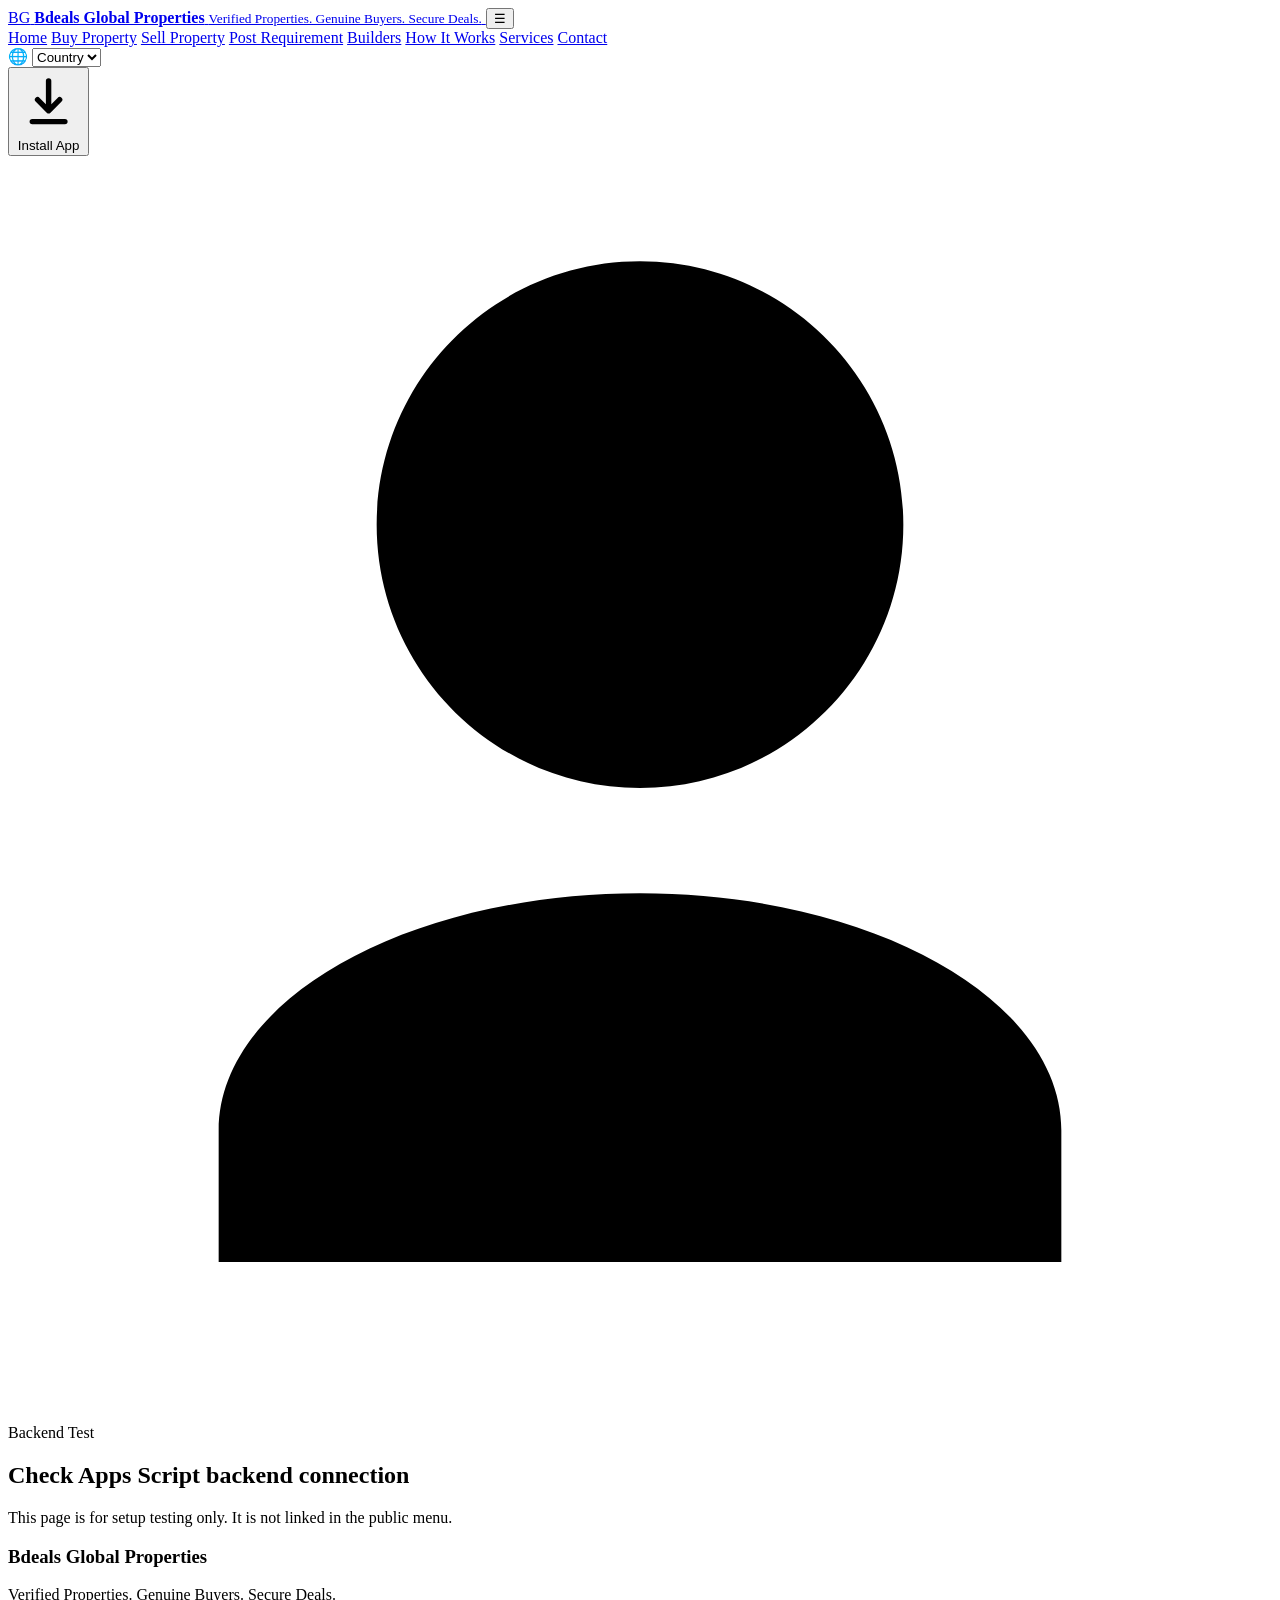
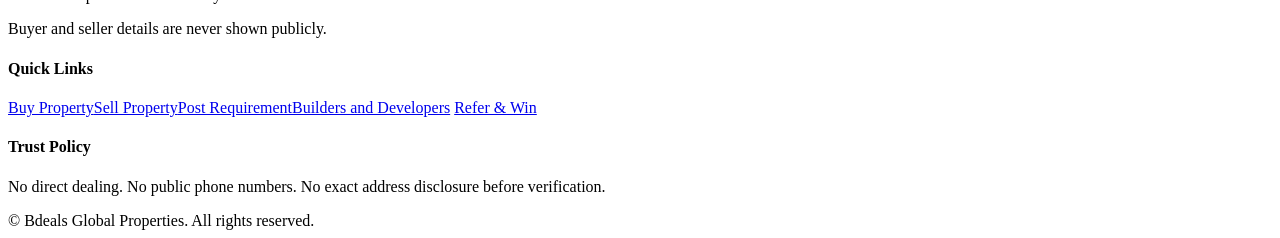
==== backend-test.html @ dc86c113 "Add files via upload" ====
<!DOCTYPE html>
<html lang="en">
<head>
  <title>Backend Test | Bdeals Global Properties</title>
  <meta charset="UTF-8">
  <meta name="viewport" content="width=device-width, initial-scale=1.0">
  <link rel="manifest" href="manifest.webmanifest">
  <meta name="theme-color" content="#163d5c">
  <meta name="mobile-web-app-capable" content="yes">
  <meta name="apple-mobile-web-app-capable" content="yes">
  <meta name="apple-mobile-web-app-title" content="BGP">
  <meta name="apple-mobile-web-app-status-bar-style" content="default">
  <link rel="apple-touch-icon" href="assets/icons/icon-180.png">
  <meta name="description" content="Trusted real estate mediator platform connecting verified property sellers and genuine buyers through a private managed process.">
  <link rel="stylesheet" href="css/style.css">
  <script defer src="js/config.js"></script>
  <script defer src="js/main.js"></script>
</head>
<body>
<header class="site-header">
  <div class="container nav-wrap screenshot-header">
    <a class="brand" href="index.html" aria-label="Bdeals Global Properties Home">
      <span class="brand-mark">BG</span>
      <span>
        <strong>Bdeals Global Properties</strong>
        <small>Verified Properties. Genuine Buyers. Secure Deals.</small>
      </span>
    </a>

    <button class="menu-toggle" aria-label="Open menu" onclick="toggleMenu()">☰</button>

    <nav id="mainMenu" class="main-nav">
      <a href="index.html">Home</a>
      <a href="buy-property.html">Buy Property</a>
      <a href="sell-property.html">Sell Property</a>
      <a href="post-requirement.html">Post Requirement</a>
      <a href="builders.html">Builders</a>
      <a href="how-it-works.html">How It Works</a>
      <a href="services.html">Services</a>
      <a href="contact.html">Contact</a>
    </nav>



    <div class="top-country-picker" title="Select Country">
      <span class="top-country-icon">🌐</span>
      <select id="topCountrySelect" class="country-select top-country-select" onchange="handleTopCountryChange(this.value)" aria-label="Select country">
        <option value="">Country</option>
      </select>
    </div>

    <button id="pwaInstallBtn" class="install-app-btn" type="button" onclick="installPWA()" title="Install App">
      <svg viewBox="0 0 24 24" aria-hidden="true">
        <path d="M12 3a1 1 0 0 1 1 1v8.59l2.3-2.3a1 1 0 1 1 1.4 1.42l-4 4a1 1 0 0 1-1.4 0l-4-4a1 1 0 1 1 1.4-1.42l2.3 2.3V4a1 1 0 0 1 1-1ZM5 19a1 1 0 0 1 1-1h12a1 1 0 1 1 0 2H6a1 1 0 0 1-1-1Z"></path>
      </svg>
      <span>Install App</span>
    </button>

    <a class="login-icon-link" href="customer-login.html" aria-label="Customer login or signup" title="Customer Login / Signup">
      <svg viewBox="0 0 24 24" aria-hidden="true">
        <path d="M12 12c2.76 0 5-2.24 5-5s-2.24-5-5-5-5 2.24-5 5 2.24 5 5 5Zm0 2c-4.42 0-8 2.02-8 4.5V21h16v-2.5c0-2.48-3.58-4.5-8-4.5Z"></path>
      </svg>
    </a>
  </div>
</header>
<main>
<section class="page-hero">
  <div class="container">
    <span class="eyebrow">Backend Test</span>
    <h1>Check Apps Script backend connection</h1>
    <p>This page is for setup testing only. It is not linked in the public menu.</p>
  </div>
</section>

<section class="section">
  <div class="container">
    <div id="backendTestBox"></div>
  </div>
</section>
</main>
<footer class="site-footer">
  <div class="container footer-grid">
    <div><h3>Bdeals Global Properties</h3><p>Verified Properties. Genuine Buyers. Secure Deals.</p><p class="muted">Buyer and seller details are never shown publicly.</p></div>
    <div><h4>Quick Links</h4><a href="buy-property.html">Buy Property</a><a href="sell-property.html">Sell Property</a><a href="post-requirement.html">Post Requirement</a><a href="builders.html">Builders and Developers</a>
      <a href="refer-and-win.html">Refer & Win</a></div>
    <div><h4>Trust Policy</h4><p>No direct dealing. No public phone numbers. No exact address disclosure before verification.</p></div>
  </div>
  <div class="footer-bottom">© <span id="year"></span> Bdeals Global Properties. All rights reserved.</div>
</footer>
</body>
</html>
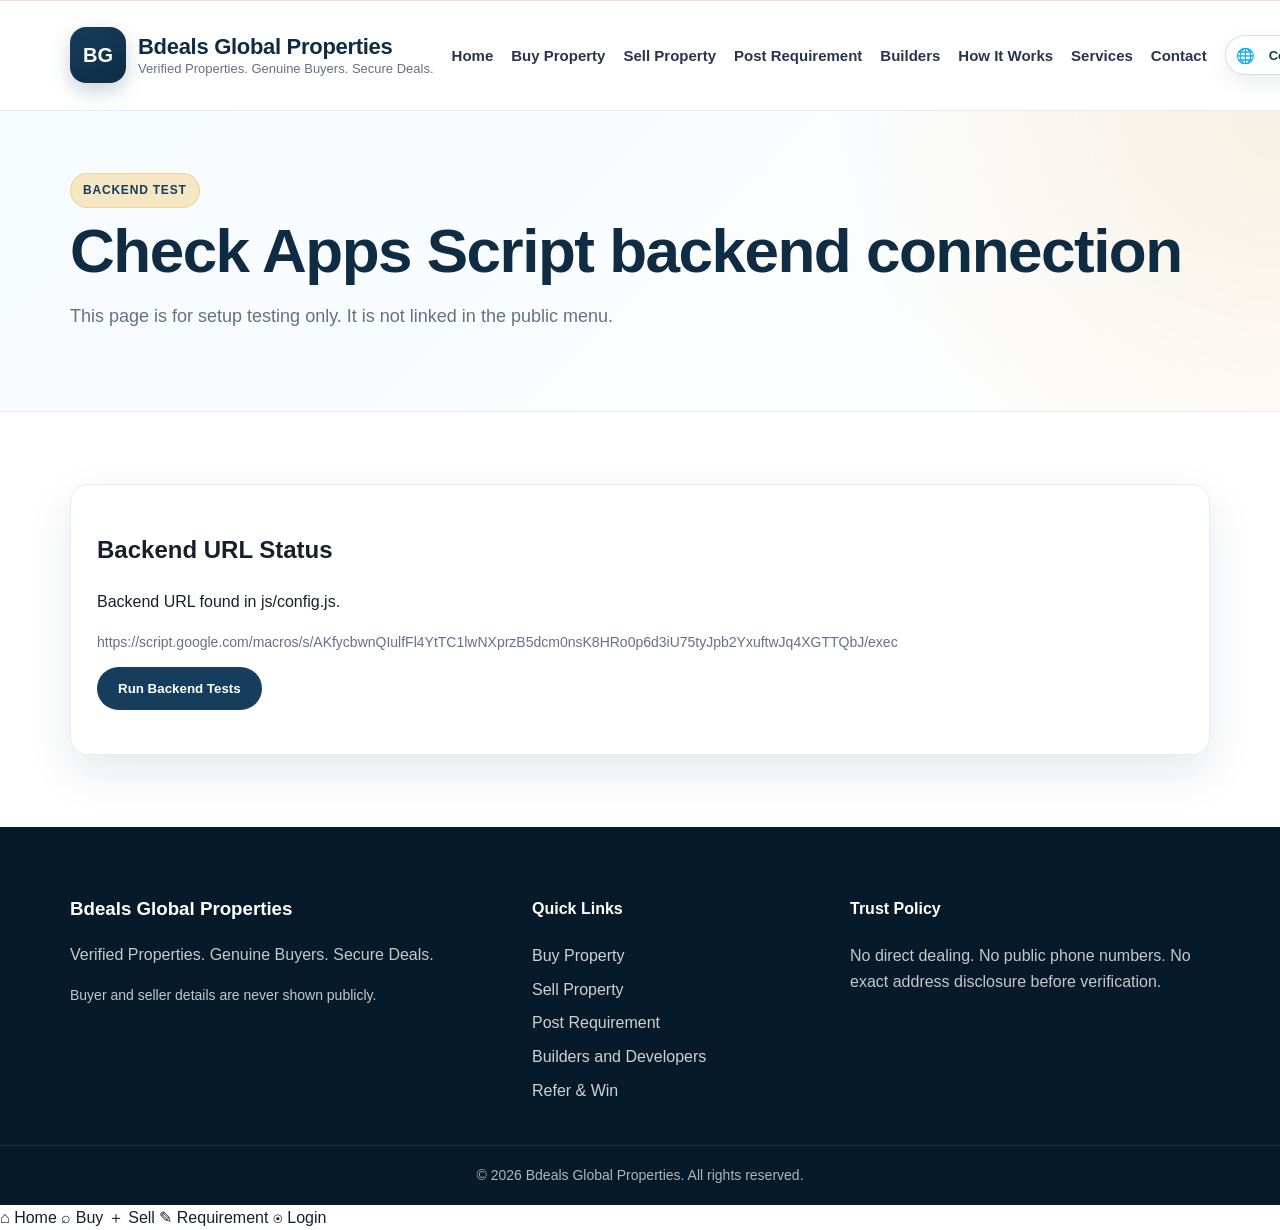
==== commit 42fa7623: "Add files via upload" ====
--- a/backend-test.html
+++ b/backend-test.html
@@ -55,11 +55,11 @@
       </svg>
       <span>Install App</span>
     </button>
-
-    <a class="login-icon-link" href="customer-login.html" aria-label="Customer login or signup" title="Customer Login / Signup">
+    <a class="customer-auth-btn" href="customer-login.html" title="Customer Login / Signup">
       <svg viewBox="0 0 24 24" aria-hidden="true">
         <path d="M12 12c2.76 0 5-2.24 5-5s-2.24-5-5-5-5 2.24-5 5 2.24 5 5 5Zm0 2c-4.42 0-8 2.02-8 4.5V21h16v-2.5c0-2.48-3.58-4.5-8-4.5Z"></path>
       </svg>
+      <span>Login / Signup</span>
     </a>
   </div>
 </header>
@@ -87,5 +87,29 @@
   </div>
   <div class="footer-bottom">© <span id="year"></span> Bdeals Global Properties. All rights reserved.</div>
 </footer>
+
+<nav class="bottom-menu" aria-label="Bottom menu">
+  <a href="index.html">
+    <span class="bottom-icon">⌂</span>
+    <span>Home</span>
+  </a>
+  <a href="buy-property.html">
+    <span class="bottom-icon">⌕</span>
+    <span>Buy</span>
+  </a>
+  <a href="sell-property.html">
+    <span class="bottom-icon">＋</span>
+    <span>Sell</span>
+  </a>
+  <a href="post-requirement.html">
+    <span class="bottom-icon">✎</span>
+    <span>Requirement</span>
+  </a>
+  <a href="customer-login.html">
+    <span class="bottom-icon">◉</span>
+    <span>Login</span>
+  </a>
+</nav>
+
 </body>
 </html>
--- a/css/style.css
+++ b/css/style.css
@@ -0,0 +1,803 @@
+
+:root{--bg:#fff;--text:#17202a;--muted:#667085;--line:#e7eaf0;--light:#f6f8fb;--primary:#163d5c;--primary-2:#0f2c43;--accent:#d6a84f;--accent-2:#f5e7c4;--danger:#b42318;--success:#027a48;--radius:18px;--shadow:0 18px 45px rgba(12,38,64,.10)}*{box-sizing:border-box}html{scroll-behavior:smooth}body{margin:0;font-family:Arial,Helvetica,sans-serif;color:var(--text);background:var(--bg);line-height:1.6}a{color:inherit;text-decoration:none}.container{width:min(1140px,92%);margin:auto}.center{text-align:center}.mt-24{margin-top:24px}.full{width:100%}.site-header{position:sticky;top:0;z-index:20;background:rgba(255,255,255,.96);border-bottom:1px solid var(--line);backdrop-filter:blur(10px)}.nav-wrap{min-height:78px;display:flex;align-items:center;justify-content:space-between;gap:18px}.brand{display:flex;align-items:center;gap:12px;min-width:250px}.brand-mark{width:48px;height:48px;display:grid;place-items:center;border-radius:14px;background:linear-gradient(145deg,var(--primary),var(--primary-2));color:#fff;font-weight:800;box-shadow:0 8px 20px rgba(22,61,92,.22)}.brand strong{display:block;font-size:18px;line-height:1.2;color:var(--primary-2)}.brand small{display:block;font-size:11px;color:var(--muted);line-height:1.2}.main-nav{display:flex;align-items:center;gap:16px;font-size:14px;font-weight:700}.main-nav a{padding:8px 4px;color:#27364a}.main-nav a:hover{color:var(--accent)}.menu-toggle{display:none;border:0;background:var(--primary);color:#fff;border-radius:10px;padding:9px 12px;font-size:22px}.hero{padding:82px 0;background:radial-gradient(circle at top right,rgba(214,168,79,.18),transparent 36%),linear-gradient(135deg,#f7fbff,#fff 52%,#f7f2e6)}.hero-grid,.split,.form-layout{display:grid;grid-template-columns:1.05fr .95fr;gap:36px;align-items:center}.hero-copy h1,.page-hero h1{font-size:clamp(34px,5vw,62px);line-height:1.07;margin:10px 0 18px;letter-spacing:-1.5px;color:var(--primary-2)}.hero-copy p,.page-hero p{font-size:18px;color:var(--muted);max-width:720px}.eyebrow{display:inline-flex;color:var(--primary);background:var(--accent-2);border:1px solid rgba(214,168,79,.32);border-radius:999px;padding:7px 12px;font-size:12px;font-weight:800;text-transform:uppercase;letter-spacing:.8px}.hero-actions{display:flex;gap:14px;flex-wrap:wrap;margin-top:28px}.btn{display:inline-flex;align-items:center;justify-content:center;border-radius:999px;padding:13px 20px;border:1px solid transparent;font-weight:800;cursor:pointer;transition:.2s ease}.btn.primary{background:var(--primary);color:#fff}.btn.primary:hover{background:var(--primary-2);transform:translateY(-1px)}.btn.secondary{background:#fff;color:var(--primary);border-color:rgba(22,61,92,.2)}.btn.secondary:hover{border-color:var(--primary);transform:translateY(-1px)}.trust-row{display:flex;flex-wrap:wrap;gap:10px;margin-top:28px}.trust-row span{background:#fff;border:1px solid var(--line);padding:9px 12px;border-radius:999px;font-weight:800;font-size:13px;color:var(--primary)}.hero-card,.privacy-box,.policy-card,.details-card{background:#fff;border:1px solid var(--line);border-radius:var(--radius);box-shadow:var(--shadow);padding:28px}.check-list{list-style:none;padding:0;margin:16px 0 0}.check-list li{position:relative;padding-left:30px;margin:12px 0}.check-list li:before{content:'✓';position:absolute;left:0;top:0;width:22px;height:22px;display:grid;place-items:center;border-radius:50%;background:#e7f8ef;color:var(--success);font-size:13px;font-weight:900}.section{padding:72px 0}.section.light{background:var(--light)}.section.dark{background:linear-gradient(135deg,var(--primary-2),#071a2a);color:#fff}.section.dark p,.section.dark .muted{color:rgba(255,255,255,.78)}.section-title{text-align:center;max-width:760px;margin:0 auto 34px}.section-title h2,.split h2,.form-info h2,.cta-panel h2{font-size:clamp(28px,3.5vw,44px);line-height:1.12;color:var(--primary-2);margin:12px 0}.section.dark .split h2,.section.dark .cta-panel h2{color:#fff}.cards-3,.property-grid,.process-grid,.service-grid{display:grid;gap:22px}.cards-3,.property-grid,.process-grid{grid-template-columns:repeat(3,1fr)}.service-grid{grid-template-columns:repeat(4,1fr)}.info-card,.property-card,.process-card,.service-card,.form-card,.form-shell{background:#fff;border:1px solid var(--line);border-radius:var(--radius);padding:24px;box-shadow:0 12px 32px rgba(12,38,64,.07)}.form-shell{display:flex;align-items:center;justify-content:space-between;gap:20px}.info-card .icon,.process-card span{display:inline-grid;place-items:center;width:42px;height:42px;border-radius:12px;background:var(--primary);color:#fff;font-weight:900;margin-bottom:14px}.info-card a{color:var(--primary);font-weight:900}.property-card{overflow:hidden;padding:0}.property-img{height:190px;background:linear-gradient(135deg,rgba(22,61,92,.55),rgba(214,168,79,.35)),var(--property-image,linear-gradient(135deg,#cbd5e1,#f8fafc));background-size:cover;background-position:center}.property-body{padding:20px}.property-code{display:inline-flex;background:#edf3f8;color:var(--primary);border-radius:999px;padding:5px 10px;font-size:12px;font-weight:900}.property-body h3{margin:12px 0 8px;color:var(--primary-2)}.property-meta{display:flex;flex-wrap:wrap;gap:8px;margin:14px 0}.property-meta span{background:var(--light);border:1px solid var(--line);border-radius:999px;padding:6px 9px;font-size:12px;font-weight:800;color:#344054}.price{font-size:18px;font-weight:900;color:var(--primary);margin:12px 0}.cta-panel{text-align:center;background:#fff;border:1px solid var(--line);border-radius:24px;padding:46px;box-shadow:var(--shadow)}.cta-panel.transparent{background:rgba(255,255,255,.08);border-color:rgba(255,255,255,.18);box-shadow:none}.page-hero{padding:62px 0;background:radial-gradient(circle at top right,rgba(214,168,79,.16),transparent 34%),linear-gradient(135deg,#f6fbff,#fff);border-bottom:1px solid var(--line)}.filter-panel{display:grid;grid-template-columns:1fr 230px auto;gap:12px;background:#fff;border:1px solid var(--line);border-radius:20px;padding:16px;box-shadow:0 10px 28px rgba(12,38,64,.07);margin-bottom:28px}input,select,textarea{width:100%;border:1px solid #d0d5dd;border-radius:12px;padding:12px 13px;font:inherit;background:#fff}textarea{resize:vertical}label{display:block;font-weight:800;font-size:14px;margin-bottom:14px}label input,label select,label textarea{margin-top:7px;font-weight:400}.form-layout.reverse{grid-template-columns:.95fr 1.05fr}.form-info{background:var(--light);border:1px solid var(--line);border-radius:var(--radius);padding:28px}.form-card h2{margin-top:0;color:var(--primary-2)}.grid-2{display:grid;grid-template-columns:1fr 1fr;gap:14px}.form-note,.muted{color:var(--muted);font-size:14px}.form-status{margin-top:14px;padding:12px;border-radius:12px;display:none}.form-status.success{display:block;background:#ecfdf3;color:var(--success);border:1px solid #abefc6}.form-status.error{display:block;background:#fef3f2;color:var(--danger);border:1px solid #fecdca}.feature-list{display:grid;gap:12px;margin-top:20px}.feature-list div{background:#fff;border:1px solid var(--line);border-radius:14px;padding:16px}.feature-list strong{display:block;color:var(--primary-2)}.feature-list span{color:var(--muted);font-size:14px}.process-card span{background:var(--accent);color:#1d2939}.process-card h3,.service-card h3{margin:8px 0;color:var(--primary-2)}.details-card{display:grid;grid-template-columns:.85fr 1.15fr;gap:24px}.details-image{min-height:340px;border-radius:18px;background:linear-gradient(135deg,rgba(22,61,92,.50),rgba(214,168,79,.30)),var(--property-image,linear-gradient(135deg,#cbd5e1,#f8fafc));background-size:cover;background-position:center}.notice{border-left:4px solid var(--accent);background:#fffbeb;padding:12px 14px;border-radius:12px;color:#5f3f00;margin-top:18px}.site-footer{background:#071a2a;color:#fff;padding-top:48px}.footer-grid{display:grid;grid-template-columns:1.2fr .8fr 1fr;gap:30px}.site-footer a{display:block;color:rgba(255,255,255,.8);margin:8px 0}.site-footer p{color:rgba(255,255,255,.76)}.footer-bottom{border-top:1px solid rgba(255,255,255,.1);margin-top:34px;padding:18px 0;text-align:center;color:rgba(255,255,255,.68);font-size:14px}@media(max-width:960px){.menu-toggle{display:inline-flex}.main-nav{display:none;position:absolute;left:4%;right:4%;top:78px;background:#fff;border:1px solid var(--line);border-radius:18px;box-shadow:var(--shadow);padding:14px;flex-direction:column;align-items:stretch}.main-nav.open{display:flex}.main-nav a{padding:12px;border-radius:10px}.main-nav a:hover{background:var(--light)}.hero-grid,.split,.form-layout,.details-card,.form-layout.reverse{grid-template-columns:1fr}.cards-3,.property-grid,.process-grid,.service-grid{grid-template-columns:repeat(2,1fr)}.filter-panel{grid-template-columns:1fr}}@media(max-width:640px){.brand{min-width:0}.brand small{display:none}.hero,.section{padding:48px 0}.cards-3,.property-grid,.process-grid,.service-grid,.footer-grid,.grid-2{grid-template-columns:1fr}.hero-actions{display:grid}.form-shell{display:block}.form-shell .btn{margin-top:18px}.cta-panel{padding:28px}.property-img{height:170px}}
+
+
+/* Backend controlled home banner slider */
+.banner-slider-section{
+  padding:24px 0 0;
+  background:linear-gradient(135deg,#f6fbff,#ffffff);
+}
+
+.banner-slider{
+  position:relative;
+  min-height:340px;
+  border-radius:28px;
+  overflow:hidden;
+  background:linear-gradient(135deg,var(--primary-2),var(--primary));
+  box-shadow:var(--shadow);
+}
+
+.banner-slide{
+  display:none;
+  min-height:340px;
+  padding:46px 64px;
+  align-items:center;
+  background:
+    linear-gradient(90deg, rgba(7,26,42,.88), rgba(7,26,42,.58), rgba(7,26,42,.28)),
+    var(--banner-image, linear-gradient(135deg,#163d5c,#d6a84f));
+  background-size:cover;
+  background-position:center;
+  color:#fff;
+}
+
+.banner-slide.active{
+  display:flex;
+  animation:bannerFade .45s ease;
+}
+
+@keyframes bannerFade{
+  from{opacity:.45;transform:scale(1.01)}
+  to{opacity:1;transform:scale(1)}
+}
+
+.banner-content{
+  max-width:650px;
+}
+
+.banner-content h2{
+  font-size:clamp(30px,4.4vw,54px);
+  line-height:1.08;
+  margin:14px 0 12px;
+  letter-spacing:-1.2px;
+}
+
+.banner-content p{
+  color:rgba(255,255,255,.86);
+  font-size:18px;
+  margin-bottom:20px;
+}
+
+.banner-content .eyebrow{
+  background:rgba(255,255,255,.13);
+  color:#fff;
+  border-color:rgba(255,255,255,.28);
+}
+
+.banner-arrow{
+  position:absolute;
+  top:50%;
+  transform:translateY(-50%);
+  width:42px;
+  height:42px;
+  border:0;
+  border-radius:50%;
+  background:rgba(255,255,255,.86);
+  color:var(--primary-2);
+  font-size:34px;
+  line-height:1;
+  cursor:pointer;
+  display:grid;
+  place-items:center;
+  z-index:3;
+}
+
+.banner-arrow.prev{left:16px}
+.banner-arrow.next{right:16px}
+
+.banner-dots{
+  position:absolute;
+  left:0;
+  right:0;
+  bottom:16px;
+  display:flex;
+  justify-content:center;
+  gap:8px;
+  z-index:3;
+}
+
+.banner-dot{
+  width:10px;
+  height:10px;
+  border-radius:50%;
+  border:0;
+  background:rgba(255,255,255,.48);
+  cursor:pointer;
+}
+
+.banner-dot.active{
+  background:#fff;
+  width:28px;
+  border-radius:999px;
+}
+
+@media (max-width: 640px){
+  .banner-slider{min-height:310px;border-radius:20px}
+  .banner-slide{min-height:310px;padding:34px 42px}
+  .banner-content p{font-size:15px}
+  .banner-arrow{width:34px;height:34px;font-size:28px}
+  .banner-arrow.prev{left:8px}
+  .banner-arrow.next{right:8px}
+}
+
+
+/* V1.2 customer login, seller hidden dashboard, countries, referral */
+.customer-login-link{
+  background:var(--primary);
+  color:#fff!important;
+  border-radius:999px;
+  padding:9px 14px!important;
+}
+
+.auth-grid{
+  display:grid;
+  grid-template-columns:1fr 1fr;
+  gap:28px;
+  align-items:start;
+}
+
+.auth-grid.single{
+  max-width:560px;
+  margin:auto;
+  grid-template-columns:1fr;
+}
+
+.dashboard-grid{
+  display:grid;
+  grid-template-columns:.82fr 1.18fr;
+  gap:28px;
+  align-items:start;
+}
+
+.dashboard-card{
+  background:#fff;
+  border:1px solid var(--line);
+  border-radius:var(--radius);
+  box-shadow:var(--shadow);
+  padding:26px;
+}
+
+.profile-line{
+  display:flex;
+  justify-content:space-between;
+  gap:14px;
+  border-bottom:1px solid var(--line);
+  padding:10px 0;
+}
+
+.profile-line strong{
+  color:var(--primary-2);
+}
+
+.referral-code-box{
+  background:var(--accent-2);
+  border:1px solid rgba(214,168,79,.35);
+  color:var(--primary-2);
+  padding:14px;
+  border-radius:14px;
+  font-weight:900;
+  margin:16px 0;
+}
+
+.hidden-dashboard-body{
+  background:linear-gradient(135deg,#f6fbff,#ffffff);
+}
+
+.hidden-dashboard-body .page-hero{
+  border-bottom:1px solid var(--line);
+}
+
+.seller-property-row{
+  border:1px solid var(--line);
+  border-radius:14px;
+  padding:14px;
+  margin-bottom:12px;
+  background:#fff;
+}
+
+.seller-property-row h3{
+  margin:0 0 8px;
+  color:var(--primary-2);
+}
+
+.status-pill{
+  display:inline-flex;
+  border-radius:999px;
+  padding:5px 10px;
+  background:#edf3f8;
+  color:var(--primary);
+  font-size:12px;
+  font-weight:900;
+  margin-right:6px;
+}
+
+@media (max-width: 960px){
+  .auth-grid,.dashboard-grid{grid-template-columns:1fr}
+  .customer-login-link{display:inline-flex;justify-content:center}
+}
+
+
+/* V1.3 screenshot-style header and portal workflow */
+.screenshot-header{
+  min-height:118px;
+  display:grid;
+  grid-template-columns:auto 1fr auto;
+  align-items:center;
+  gap:26px;
+}
+
+.screenshot-header .brand{
+  min-width:390px;
+}
+
+.screenshot-header .brand-mark{
+  width:72px;
+  height:72px;
+  border-radius:20px;
+  font-size:26px;
+}
+
+.screenshot-header .brand strong{
+  font-size:28px;
+  letter-spacing:-.6px;
+}
+
+.screenshot-header .brand small{
+  font-size:16px;
+  margin-top:2px;
+}
+
+.screenshot-header .main-nav{
+  justify-content:flex-end;
+  gap:28px;
+  font-size:20px;
+}
+
+.login-icon-link{
+  width:46px;
+  height:46px;
+  border-radius:50%;
+  background:var(--primary);
+  color:#fff;
+  display:grid;
+  place-items:center;
+  box-shadow:0 10px 24px rgba(22,61,92,.18);
+  flex:0 0 auto;
+}
+
+.login-icon-link svg{
+  width:24px;
+  height:24px;
+  fill:currentColor;
+}
+
+.login-icon-link:hover{
+  background:var(--primary-2);
+  transform:translateY(-1px);
+}
+
+.portal-grid{
+  display:grid;
+  grid-template-columns:repeat(3,1fr);
+  gap:22px;
+}
+
+.portal-card{
+  background:#fff;
+  border:1px solid var(--line);
+  border-radius:var(--radius);
+  box-shadow:var(--shadow);
+  padding:26px;
+}
+
+.portal-card h2,.portal-card h3{
+  margin-top:0;
+  color:var(--primary-2);
+}
+
+.refer-home-section .portal-card{
+  background:#fff;
+}
+
+@media (max-width: 1180px){
+  .screenshot-header{
+    grid-template-columns:auto auto;
+  }
+  .screenshot-header .main-nav{
+    grid-column:1 / -1;
+    justify-content:flex-start;
+    flex-wrap:wrap;
+    gap:16px;
+    font-size:17px;
+  }
+  .screenshot-header .brand{min-width:0}
+}
+
+@media (max-width: 960px){
+  .screenshot-header{
+    display:flex;
+    min-height:78px;
+  }
+  .screenshot-header .brand-mark{
+    width:48px;
+    height:48px;
+    border-radius:14px;
+    font-size:18px;
+  }
+  .screenshot-header .brand strong{font-size:18px}
+  .screenshot-header .brand small{font-size:11px}
+  .screenshot-header .main-nav{
+    display:none;
+    font-size:14px;
+  }
+  .screenshot-header .main-nav.open{
+    display:flex;
+  }
+  .login-icon-link{
+    width:42px;
+    height:42px;
+  }
+  .portal-grid{
+    grid-template-columns:1fr;
+  }
+}
+
+/* V1.3.1 header font size and alignment refinement */
+.site-header{
+  border-top:1px solid #f3d7c9;
+}
+
+.nav-wrap.screenshot-header{
+  min-height:92px;
+  display:flex;
+  align-items:center;
+  justify-content:space-between;
+  gap:18px;
+}
+
+.screenshot-header .brand{
+  min-width:300px;
+  flex:0 0 auto;
+  gap:12px;
+}
+
+.screenshot-header .brand-mark{
+  width:56px;
+  height:56px;
+  border-radius:16px;
+  font-size:20px;
+}
+
+.screenshot-header .brand strong{
+  font-size:22px;
+  line-height:1.15;
+  letter-spacing:-.3px;
+}
+
+.screenshot-header .brand small{
+  font-size:13px;
+  line-height:1.2;
+  margin-top:2px;
+}
+
+.screenshot-header .main-nav{
+  flex:1 1 auto;
+  display:flex;
+  align-items:center;
+  justify-content:flex-end;
+  gap:18px;
+  font-size:15px;
+  line-height:1;
+  white-space:nowrap;
+}
+
+.screenshot-header .main-nav a{
+  padding:10px 0;
+  display:inline-flex;
+  align-items:center;
+}
+
+.login-icon-link{
+  width:40px;
+  height:40px;
+  margin-left:4px;
+}
+
+.login-icon-link svg{
+  width:21px;
+  height:21px;
+}
+
+@media (max-width: 1180px){
+  .nav-wrap.screenshot-header{
+    display:flex;
+    min-height:86px;
+  }
+
+  .screenshot-header .brand{
+    min-width:260px;
+  }
+
+  .screenshot-header .brand strong{
+    font-size:20px;
+  }
+
+  .screenshot-header .brand small{
+    font-size:12px;
+  }
+
+  .screenshot-header .main-nav{
+    gap:13px;
+    font-size:14px;
+    flex-wrap:nowrap;
+  }
+}
+
+@media (max-width: 1060px){
+  .menu-toggle{
+    display:inline-flex;
+    order:3;
+  }
+
+  .login-icon-link{
+    order:2;
+    margin-left:auto;
+  }
+
+  .screenshot-header .main-nav{
+    display:none;
+    position:absolute;
+    left:4%;
+    right:4%;
+    top:86px;
+    background:#fff;
+    border:1px solid var(--line);
+    border-radius:18px;
+    box-shadow:var(--shadow);
+    padding:14px;
+    flex-direction:column;
+    align-items:stretch;
+    white-space:normal;
+    font-size:14px;
+    gap:0;
+    z-index:30;
+  }
+
+  .screenshot-header .main-nav.open{
+    display:flex;
+  }
+
+  .screenshot-header .main-nav a{
+    padding:12px;
+    border-radius:10px;
+  }
+
+  .screenshot-header .main-nav a:hover{
+    background:var(--light);
+  }
+}
+
+@media (max-width: 640px){
+  .nav-wrap.screenshot-header{
+    min-height:74px;
+    gap:10px;
+  }
+
+  .screenshot-header .brand{
+    min-width:0;
+    gap:10px;
+  }
+
+  .screenshot-header .brand-mark{
+    width:44px;
+    height:44px;
+    border-radius:13px;
+    font-size:16px;
+  }
+
+  .screenshot-header .brand strong{
+    font-size:17px;
+  }
+
+  .screenshot-header .brand small{
+    display:none;
+  }
+
+  .login-icon-link{
+    width:38px;
+    height:38px;
+  }
+
+  .screenshot-header .main-nav{
+    top:74px;
+  }
+}
+
+
+/* V1.3.3 backend test page */
+.test-results{
+  margin-top:18px;
+  display:grid;
+  gap:10px;
+}
+
+.test-ok,
+.test-error{
+  padding:12px 14px;
+  border-radius:12px;
+  font-size:14px;
+  word-break:break-word;
+}
+
+.test-ok{
+  background:#ecfdf3;
+  color:#027a48;
+  border:1px solid #abefc6;
+}
+
+.test-error{
+  background:#fef3f2;
+  color:#b42318;
+  border:1px solid #fecdca;
+}
+
+
+/* V1.3.4 visible country and location selectors */
+.country-location-section{
+  padding:22px 0;
+  background:#fff;
+  border-bottom:1px solid var(--line);
+}
+
+.country-location-bar{
+  display:grid;
+  grid-template-columns:.85fr 1.15fr;
+  gap:22px;
+  align-items:end;
+  background:#fff;
+  border:1px solid var(--line);
+  border-radius:22px;
+  padding:22px;
+  box-shadow:0 12px 32px rgba(12,38,64,.07);
+}
+
+.country-location-bar h3{
+  margin:10px 0 0;
+  color:var(--primary-2);
+  font-size:24px;
+}
+
+.country-location-controls{
+  display:grid;
+  grid-template-columns:1fr 1fr auto;
+  gap:12px;
+  align-items:end;
+}
+
+.visible-country-select{
+  min-height:48px;
+}
+
+.property-filter-panel{
+  grid-template-columns:180px 1fr 1fr 210px auto;
+  align-items:end;
+}
+
+@media (max-width: 1060px){
+  .country-location-bar{
+    grid-template-columns:1fr;
+  }
+  .country-location-controls,
+  .property-filter-panel{
+    grid-template-columns:1fr;
+  }
+}
+
+
+/* V1.3.5 PWA install app option */
+.install-app-btn{
+  display:none;
+  align-items:center;
+  justify-content:center;
+  gap:7px;
+  border:1px solid rgba(22,61,92,.16);
+  background:#fff;
+  color:var(--primary);
+  border-radius:999px;
+  height:40px;
+  padding:0 13px;
+  font-weight:900;
+  font-size:13px;
+  cursor:pointer;
+  white-space:nowrap;
+  box-shadow:0 8px 20px rgba(12,38,64,.08);
+}
+
+.install-app-btn.visible{
+  display:inline-flex;
+}
+
+.install-app-btn svg{
+  width:18px;
+  height:18px;
+  fill:currentColor;
+}
+
+.install-app-btn:hover{
+  border-color:var(--primary);
+  transform:translateY(-1px);
+}
+
+.pwa-install-message{
+  position:fixed;
+  inset:0;
+  z-index:9999;
+  display:none;
+  align-items:center;
+  justify-content:center;
+  background:rgba(7,26,42,.46);
+  padding:20px;
+}
+
+.pwa-install-message.show{
+  display:flex;
+}
+
+.pwa-install-message > div{
+  width:min(420px,94vw);
+  background:#fff;
+  border-radius:20px;
+  padding:24px;
+  box-shadow:0 22px 60px rgba(0,0,0,.22);
+}
+
+.pwa-install-message strong{
+  display:block;
+  color:var(--primary-2);
+  font-size:20px;
+  margin-bottom:8px;
+}
+
+.pwa-install-message p{
+  color:var(--muted);
+  margin:0 0 18px;
+}
+
+.pwa-install-message button{
+  border:0;
+  background:var(--primary);
+  color:#fff;
+  border-radius:999px;
+  padding:10px 18px;
+  font-weight:900;
+  cursor:pointer;
+}
+
+@media (max-width: 1060px){
+  .install-app-btn{
+    order:2;
+    margin-left:auto;
+  }
+
+  .login-icon-link{
+    order:3;
+    margin-left:0;
+  }
+
+  .menu-toggle{
+    order:4;
+  }
+}
+
+@media (max-width: 640px){
+  .install-app-btn{
+    width:38px;
+    height:38px;
+    padding:0;
+    border-radius:50%;
+  }
+
+  .install-app-btn span{
+    display:none;
+  }
+
+  .install-app-btn svg{
+    width:20px;
+    height:20px;
+  }
+}
+
+
+/* V1.3.6 top country selector for desktop and mobile */
+.top-country-picker{
+  display:inline-flex;
+  align-items:center;
+  gap:6px;
+  height:40px;
+  background:#fff;
+  border:1px solid rgba(22,61,92,.16);
+  border-radius:999px;
+  padding:0 10px;
+  box-shadow:0 8px 20px rgba(12,38,64,.08);
+  flex:0 0 auto;
+}
+
+.top-country-icon{
+  font-size:15px;
+  line-height:1;
+}
+
+.top-country-select{
+  width:150px;
+  min-width:130px;
+  height:34px;
+  border:0;
+  background:transparent;
+  padding:0 4px;
+  font-size:13px;
+  font-weight:800;
+  color:var(--primary);
+  outline:none;
+  cursor:pointer;
+}
+
+.top-country-select option{
+  color:var(--text);
+}
+
+@media (max-width: 1060px){
+  .top-country-picker{
+    order:2;
+    margin-left:auto;
+    height:38px;
+    padding:0 8px;
+  }
+
+  .install-app-btn{
+    order:3;
+    margin-left:0;
+  }
+
+  .login-icon-link{
+    order:4;
+  }
+
+  .menu-toggle{
+    order:5;
+  }
+
+  .top-country-select{
+    width:120px;
+    min-width:110px;
+    font-size:12px;
+  }
+}
+
+@media (max-width: 640px){
+  .top-country-picker{
+    height:38px;
+    padding:0 6px;
+    gap:3px;
+    max-width:104px;
+  }
+
+  .top-country-icon{
+    font-size:13px;
+  }
+
+  .top-country-select{
+    width:76px;
+    min-width:76px;
+    font-size:11px;
+  }
+}
+
+@media (max-width: 420px){
+  .top-country-picker{
+    max-width:92px;
+  }
+
+  .top-country-select{
+    width:66px;
+    min-width:66px;
+  }
+}
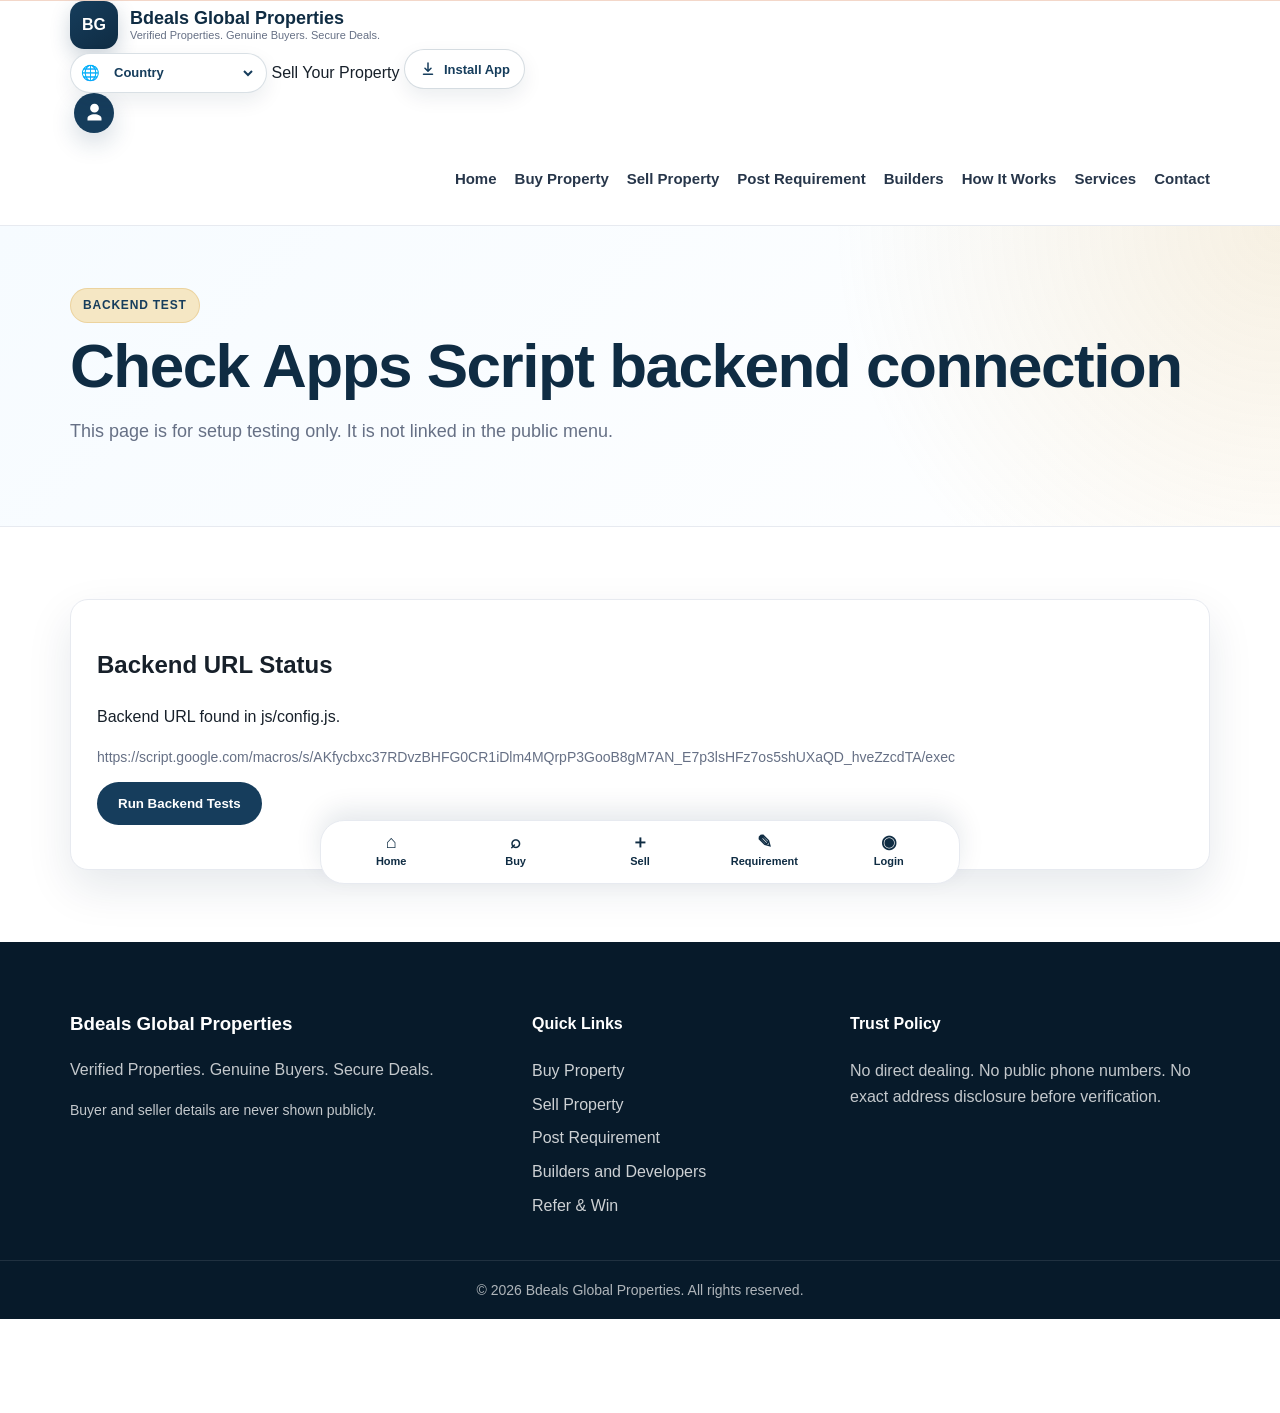
==== commit 1671f415: "Add files via upload" ====
--- a/backend-test.html
+++ b/backend-test.html
@@ -18,15 +18,43 @@
 </head>
 <body>
 <header class="site-header">
-  <div class="container nav-wrap screenshot-header">
-    <a class="brand" href="index.html" aria-label="Bdeals Global Properties Home">
-      <span class="brand-mark">BG</span>
-      <span>
-        <strong>Bdeals Global Properties</strong>
-        <small>Verified Properties. Genuine Buyers. Secure Deals.</small>
-      </span>
-    </a>
+  <div class="top-utility-bar brand-top-bar">
+    <div class="container top-utility-wrap brand-top-wrap">
+      <a class="brand top-brand" href="index.html" aria-label="Bdeals Global Properties Home">
+        <span class="brand-mark">BG</span>
+        <span>
+          <strong>Bdeals Global Properties</strong>
+          <small>Verified Properties. Genuine Buyers. Secure Deals.</small>
+        </span>
+      </a>
 
+      <div class="top-action-group">
+        <div class="top-country-picker" title="Select Country">
+          <span class="top-country-icon">🌐</span>
+          <select id="topCountrySelect" class="country-select top-country-select" onchange="handleTopCountryChange(this.value)" aria-label="Select country">
+            <option value="">Country</option>
+          </select>
+        </div>
+
+        <a class="top-sell-property-btn" href="sell-property.html">Sell Your Property</a>
+
+        <button id="pwaInstallBtn" class="install-app-btn visible" type="button" onclick="installPWA()" title="Install App">
+          <svg viewBox="0 0 24 24" aria-hidden="true">
+            <path d="M12 3a1 1 0 0 1 1 1v8.59l2.3-2.3a1 1 0 1 1 1.4 1.42l-4 4a1 1 0 0 1-1.4 0l-4-4a1 1 0 1 1 1.4-1.42l2.3 2.3V4a1 1 0 0 1 1-1ZM5 19a1 1 0 0 1 1-1h12a1 1 0 1 1 0 2H6a1 1 0 0 1-1-1Z"></path>
+          </svg>
+          <span>Install App</span>
+        </button>
+
+        <a class="login-icon-link customer-login-icon-only" href="customer-login.html" aria-label="Customer Login / Signup" title="Customer Login / Signup">
+          <svg viewBox="0 0 24 24" aria-hidden="true">
+            <path d="M12 12c2.76 0 5-2.24 5-5s-2.24-5-5-5-5 2.24-5 5 2.24 5 5 5Zm0 2c-4.42 0-8 2.02-8 4.5V21h16v-2.5c0-2.48-3.58-4.5-8-4.5Z"></path>
+          </svg>
+        </a>
+      </div>
+    </div>
+  </div>
+
+  <div class="container nav-wrap screenshot-header menu-only-header">
     <button class="menu-toggle" aria-label="Open menu" onclick="toggleMenu()">☰</button>
 
     <nav id="mainMenu" class="main-nav">
@@ -39,28 +67,6 @@
       <a href="services.html">Services</a>
       <a href="contact.html">Contact</a>
     </nav>
-
-
-
-    <div class="top-country-picker" title="Select Country">
-      <span class="top-country-icon">🌐</span>
-      <select id="topCountrySelect" class="country-select top-country-select" onchange="handleTopCountryChange(this.value)" aria-label="Select country">
-        <option value="">Country</option>
-      </select>
-    </div>
-
-    <button id="pwaInstallBtn" class="install-app-btn" type="button" onclick="installPWA()" title="Install App">
-      <svg viewBox="0 0 24 24" aria-hidden="true">
-        <path d="M12 3a1 1 0 0 1 1 1v8.59l2.3-2.3a1 1 0 1 1 1.4 1.42l-4 4a1 1 0 0 1-1.4 0l-4-4a1 1 0 1 1 1.4-1.42l2.3 2.3V4a1 1 0 0 1 1-1ZM5 19a1 1 0 0 1 1-1h12a1 1 0 1 1 0 2H6a1 1 0 0 1-1-1Z"></path>
-      </svg>
-      <span>Install App</span>
-    </button>
-    <a class="customer-auth-btn" href="customer-login.html" title="Customer Login / Signup">
-      <svg viewBox="0 0 24 24" aria-hidden="true">
-        <path d="M12 12c2.76 0 5-2.24 5-5s-2.24-5-5-5-5 2.24-5 5 2.24 5 5 5Zm0 2c-4.42 0-8 2.02-8 4.5V21h16v-2.5c0-2.48-3.58-4.5-8-4.5Z"></path>
-      </svg>
-      <span>Login / Signup</span>
-    </a>
   </div>
 </header>
 <main>
--- a/css/style.css
+++ b/css/style.css
@@ -801,3 +801,180 @@
     min-width:66px;
   }
 }
+
+
+/* V1.3.8 top and bottom menu + visible action buttons */
+.install-app-btn{
+  display:inline-flex !important;
+  align-items:center;
+  justify-content:center;
+  gap:7px;
+  height:40px;
+  padding:0 14px;
+  border-radius:999px;
+  background:#fff;
+  color:var(--primary);
+  border:1px solid rgba(22,61,92,.18);
+  font-weight:900;
+  font-size:13px;
+  white-space:nowrap;
+  cursor:pointer;
+  box-shadow:0 8px 20px rgba(12,38,64,.08);
+}
+
+.install-app-btn svg{
+  width:18px;
+  height:18px;
+  fill:currentColor;
+}
+
+.customer-auth-btn{
+  display:inline-flex;
+  align-items:center;
+  justify-content:center;
+  gap:7px;
+  height:40px;
+  padding:0 14px;
+  border-radius:999px;
+  background:var(--primary);
+  color:#fff !important;
+  border:1px solid var(--primary);
+  font-weight:900;
+  font-size:13px;
+  white-space:nowrap;
+  box-shadow:0 8px 20px rgba(22,61,92,.18);
+}
+
+.customer-auth-btn svg{
+  width:18px;
+  height:18px;
+  fill:currentColor;
+}
+
+.customer-auth-btn:hover,
+.install-app-btn:hover{
+  transform:translateY(-1px);
+}
+
+.bottom-menu{
+  position:fixed;
+  left:0;
+  right:0;
+  bottom:0;
+  z-index:60;
+  display:grid;
+  grid-template-columns:repeat(5,1fr);
+  background:#fff;
+  border-top:1px solid var(--line);
+  box-shadow:0 -10px 26px rgba(12,38,64,.10);
+  padding:7px 8px calc(7px + env(safe-area-inset-bottom));
+}
+
+.bottom-menu a{
+  display:flex;
+  flex-direction:column;
+  align-items:center;
+  justify-content:center;
+  gap:2px;
+  color:var(--primary-2);
+  font-size:11px;
+  font-weight:900;
+  min-height:46px;
+  border-radius:14px;
+}
+
+.bottom-menu a:hover{
+  background:var(--light);
+  color:var(--primary);
+}
+
+.bottom-icon{
+  display:block;
+  font-size:18px;
+  line-height:1;
+}
+
+body{
+  padding-bottom:76px;
+}
+
+@media (min-width: 1061px){
+  .bottom-menu{
+    max-width:760px;
+    left:50%;
+    transform:translateX(-50%);
+    bottom:16px;
+    border:1px solid var(--line);
+    border-radius:24px;
+    padding:8px;
+  }
+
+  body{
+    padding-bottom:94px;
+  }
+}
+
+@media (max-width: 1180px){
+  .screenshot-header .main-nav{
+    gap:11px;
+    font-size:13px;
+  }
+
+  .install-app-btn,
+  .customer-auth-btn{
+    height:38px;
+    padding:0 11px;
+    font-size:12px;
+  }
+}
+
+@media (max-width: 1060px){
+  .top-country-picker{
+    order:2;
+    margin-left:auto;
+  }
+
+  .install-app-btn{
+    order:3;
+    margin-left:0;
+  }
+
+  .customer-auth-btn{
+    order:4;
+  }
+
+  .menu-toggle{
+    order:5;
+  }
+}
+
+@media (max-width: 740px){
+  .customer-auth-btn span,
+  .install-app-btn span{
+    display:none;
+  }
+
+  .customer-auth-btn,
+  .install-app-btn{
+    width:38px;
+    height:38px;
+    padding:0;
+    border-radius:50%;
+  }
+
+  .customer-auth-btn svg,
+  .install-app-btn svg{
+    width:19px;
+    height:19px;
+  }
+}
+
+@media (max-width: 420px){
+  .bottom-menu a{
+    font-size:10px;
+  }
+
+  .bottom-icon{
+    font-size:16px;
+  }
+}
